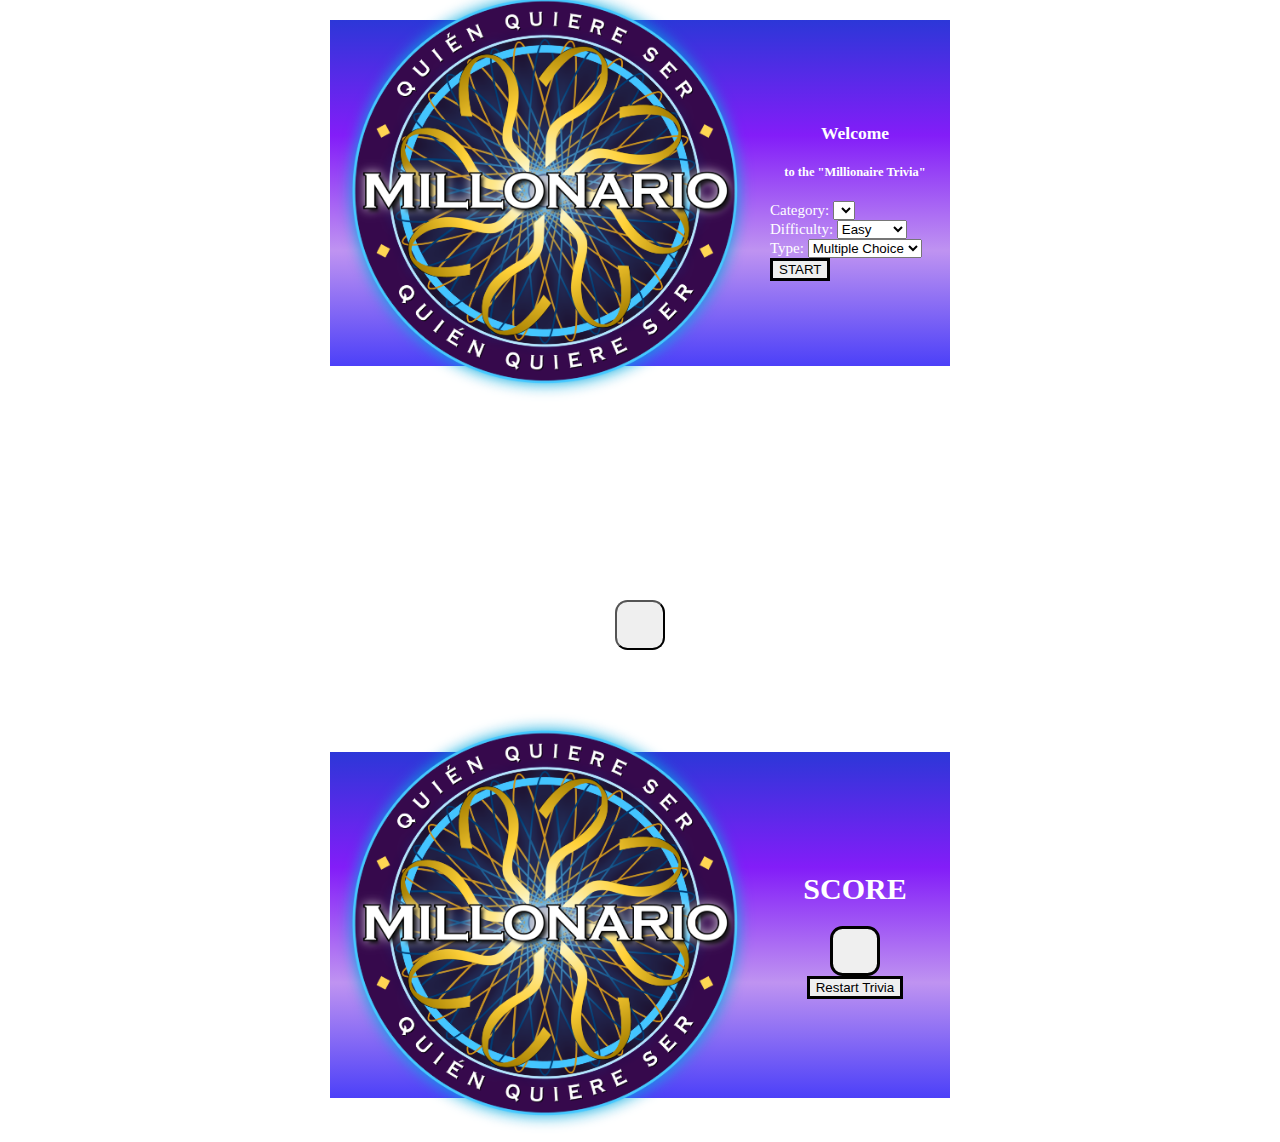
==== index.html @ f9d01ede "Tarea Trivia" ====
<!DOCTYPE html>
<html lang="en">

<head>
    <meta charset="UTF-8">
    <meta name="viewport" content="width=device-width, initial-scale=1.0">
    <link href="https://cdn.jsdelivr.net/npm/bootstrap@5.3.0/dist/css/bootstrap.min.css" rel="stylesheet"
        integrity="sha384-9ndCyUaIbzAi2FUVXJi0CjmCapSmO7SnpJef0486qhLnuZ2cdeRhO02iuK6FUUVM" crossorigin="anonymous">
    <title>Trivia Millonaria</title>
    <link rel="stylesheet" href="style.css">
</head>

<body>
    <div id="parte1" class="container1">
        <div class="imagen p-3">
            <img class="img-fluid" src="logo.png" alt="Quien quiere ser millonario">
        </div>
        <div class="menu">
            <div>
                <div class="encabezado mb-3">
                    <h3>Welcome</h3>
                    <h5>to the "Millionaire Trivia"</h5>
                </div>
                <div class="mb-1">
                    <label for="categoria">Category:</label>
                    <select id="categoria" class="form-control"></select>
                </div>
            </div>
            <div class="mb-1">
                <label for="dificultad">Difficulty:</label>
                <select id="dificultad" class="form-control">
                    <option value="easy">Easy</option>
                    <option value="medium">Medium</option>
                    <option value="hard">Hard</option>
                </select>
            </div>

            <div class="mb-3">
                <label for="tipo">Type:</label>
                <select id="tipo" class="form-control">
                    <option value="multiple">Multiple Choice</option>
                    <option value="boolean">True / False</option>
                </select>
            </div>

            <button id="buscar" class="btn btn-light" type="button" class="fw-bold btn-lg">START</button>
        </div>
    </div>
    <div id="parte2" class="container2 d-none">
        <div class="parte1">
            <h1>Answer the question</h1>
            <div>
                <p>SCORE</p>
                <button id="score" class="boton1" type="button"></button>
            </div>
        </div>
        <div class="parte2">
            <div class="mb-2 px-2 rounded bg-light text-secondary-emphasis">
                <p id="pregunta"></p>
            </div>
            <div class="container">
                <div id="respuestas" class="row"></div>
            </div>
        </div>
    </div>
    <div id="parte3" class="container3">
        <div class="imagen p-3">
            <img class="img-fluid" src="logo.png" alt="Quien quiere ser millonario">
        </div>
        <div class="parte3">
            <div>
                <h1>SCORE</h1>
                <button id="score" class="boton1 btn btn-light" type="button"></button>
            </div>
            <div class="container">
                <div id="respuestas" class="row"></div>
            </div>
            <div class="boton p-3">
                <button id="reinicioTrivia" class="boton2 btn btn-light" type="button">Restart Trivia</button>
            </div>
        </div>
    </div>


    <script src="script.js"></script>
</body>

</html>
---- style.css ----
.container1, .container3 {
  display: flex;
  width: 620px;
  height: 346px;
  margin: 20px auto;
  justify-content: space-evenly;
  align-items: center;
  background: linear-gradient(
    rgb(44, 55, 216),
    rgb(131, 29, 248),
    rgb(191, 147, 241),
    rgb(76, 64, 248)
  );
  color: white;
  font-size: 15px;
}

.container2 {
  display: flex;
  width: 620px;
  height: 346px;
  margin: 20px auto;
  background-image: url(https://i0.wp.com/bitn.blog/wp-content/uploads/2017/08/wwtbam.jpg?resize=620%2C346&ssl=1);
  color: white;
  font-size: 20px;
  flex-direction: column;
  justify-content: center;
}

.container3 {
  display: flex;
  width: 620px;
  height: 346px;
  margin: 20px auto;
  justify-content: space-evenly;
  align-items: center;
  background: linear-gradient(
    rgb(44, 55, 216),
    rgb(131, 29, 248),
    rgb(191, 147, 241),
    rgb(76, 64, 248)
  );
  color: white;
  font-size: 15px;
}

.parte1 {
  display: flex;
  justify-content: center;
  flex-direction: column;
  align-items: center;
  text-align: center;
}

.parte2 {
  padding: 5px;
}

.parte3 {
  padding: 10px;
  width: 430px;
  justify-content: center;
  text-align: center;
}

img.img-fluid {
  width: 430px;
}

.menu {
  padding: 10px;
  width: 430px;
}

.encabezado {
  text-align: center;
  margin: 10px;
}

.boton {
  display: flex;
  justify-content: space-around;
  align-items: flex-end;
}

.btn {
  border: 3px solid black;
}

.boton1 {
  width: 50px;
  height: 50px;
  border-radius: 25%;
}

.cursor-pointer {
  cursor: pointer;
}

.correcto {
  background-color: rgb(42, 184, 42) !important;
}

.incorrecto {
  background-color: rgb(249, 70, 70) !important;
}
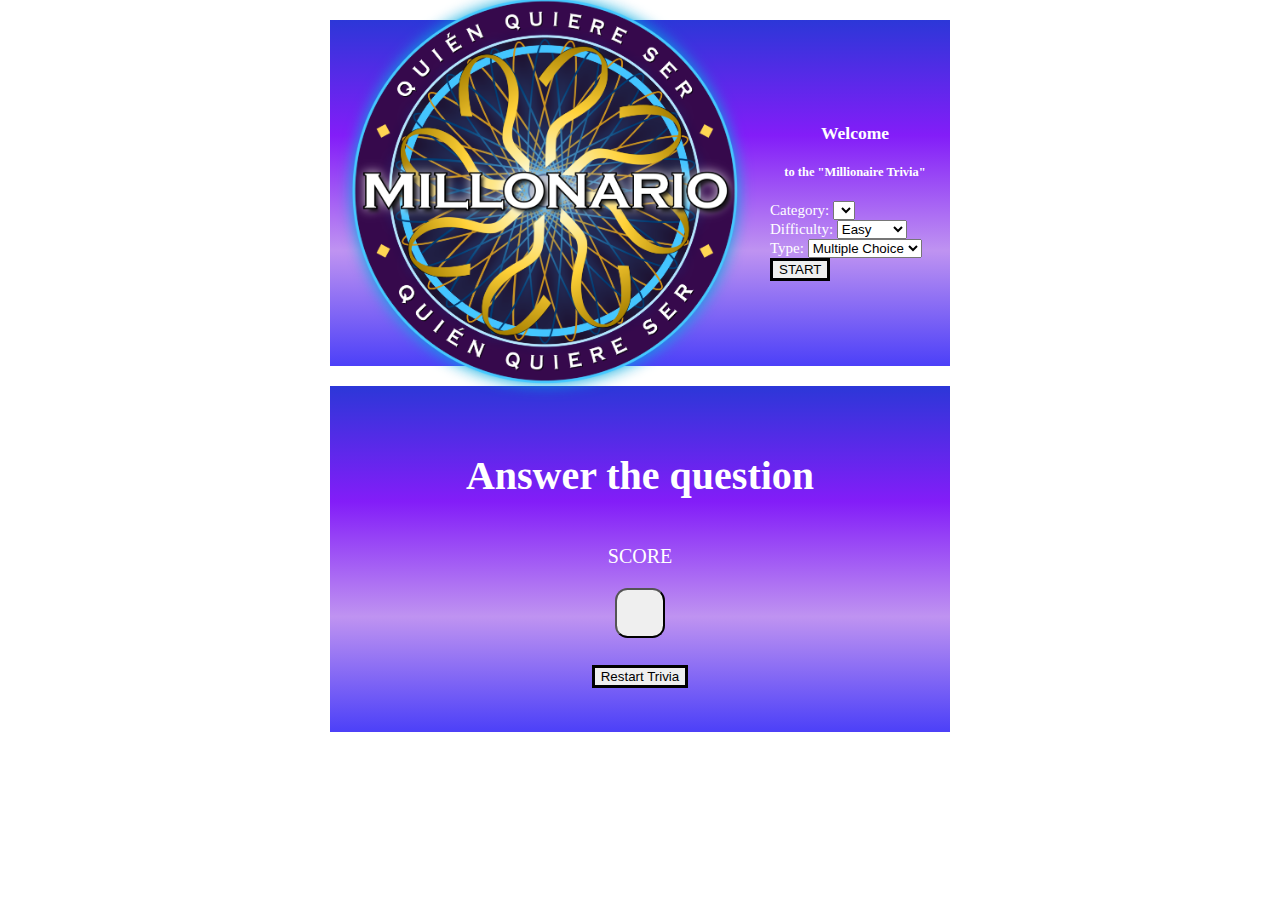
==== commit f228cf4d: "Tarea Trivia" ====
--- a/index.html
+++ b/index.html
@@ -61,20 +61,6 @@
             <div class="container">
                 <div id="respuestas" class="row"></div>
             </div>
-        </div>
-    </div>
-    <div id="parte3" class="container3">
-        <div class="imagen p-3">
-            <img class="img-fluid" src="logo.png" alt="Quien quiere ser millonario">
-        </div>
-        <div class="parte3">
-            <div>
-                <h1>SCORE</h1>
-                <button id="score" class="boton1 btn btn-light" type="button"></button>
-            </div>
-            <div class="container">
-                <div id="respuestas" class="row"></div>
-            </div>
             <div class="boton p-3">
                 <button id="reinicioTrivia" class="boton2 btn btn-light" type="button">Restart Trivia</button>
             </div>
--- a/style.css
+++ b/style.css
@@ -20,7 +20,12 @@
   width: 620px;
   height: 346px;
   margin: 20px auto;
-  background-image: url(https://i0.wp.com/bitn.blog/wp-content/uploads/2017/08/wwtbam.jpg?resize=620%2C346&ssl=1);
+  background: linear-gradient(
+    rgb(44, 55, 216),
+    rgb(131, 29, 248),
+    rgb(191, 147, 241),
+    rgb(76, 64, 248)
+  );
   color: white;
   font-size: 20px;
   flex-direction: column;
